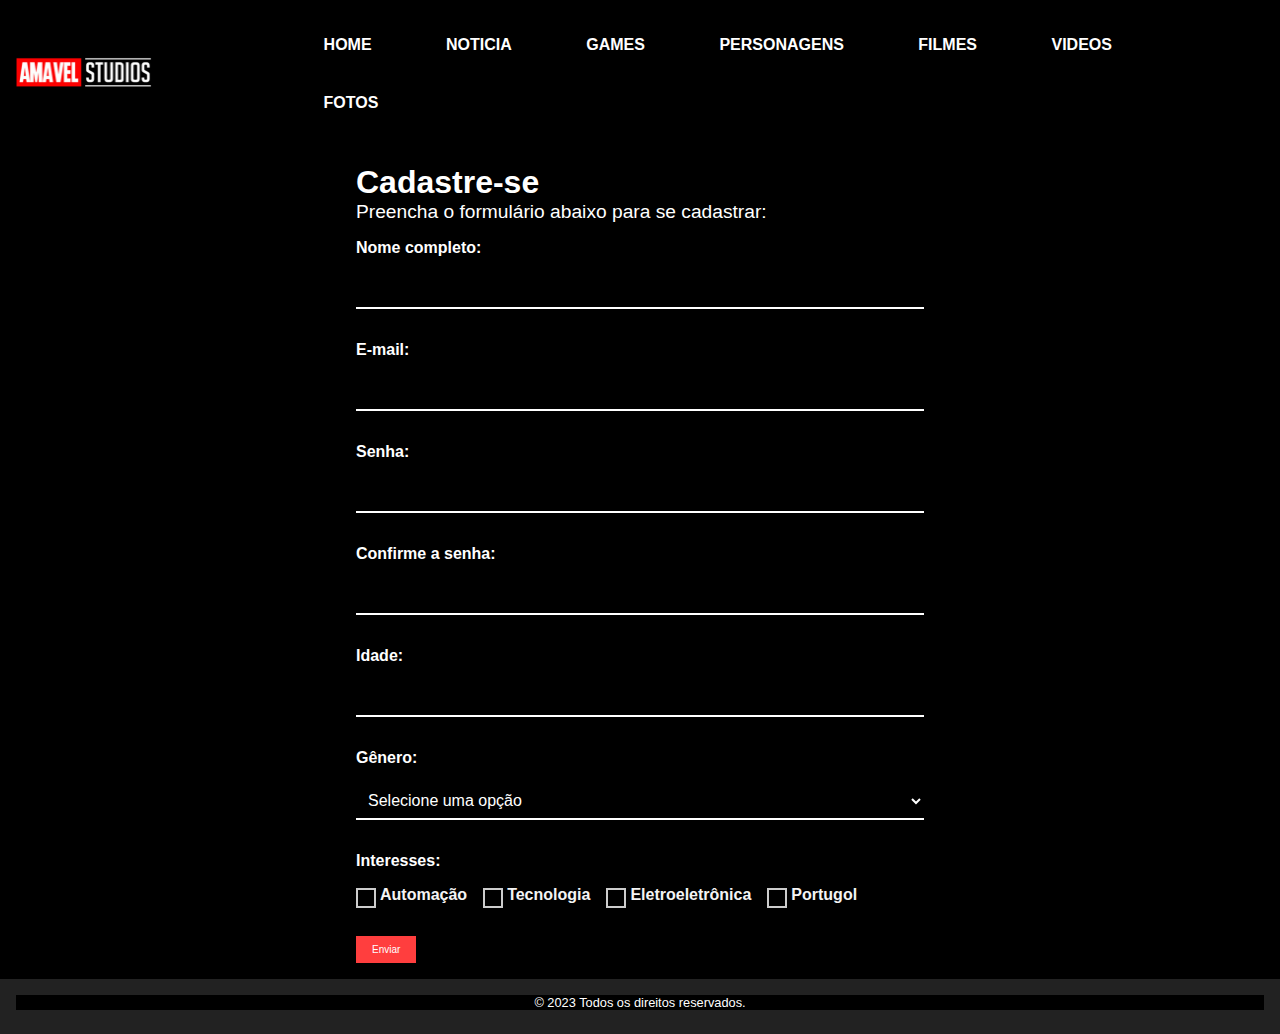
==== cadastro.html @ 0c54ad53 "Add files via upload" ====
<!DOCTYPE html>
<html>
  <head>
    <meta charset="UTF-8">
    <title>Cadastro - Amável</title>
    <link rel="shortcut icon" href="img/icons8-vingadores-48.png">
    <link rel="stylesheet" href="css/estilo.css">
  </head>
  <body>
    <header>
        <div class="img">
      <img src="img/Design sem nome (1).png">
    </div>
      <nav>
        <div class="navbar">
        <ul>
            <li><a href="../Home/index.html">Home</a></li>
            <li><a href="../Noticias/blog/noticia.html">Noticia</a></li>
            <li><a href="../games/games.html">Games</a></li>
            <li><a href="../personagens/personagens.html">Personagens</a></li>
            <li><a href="../Filmes/filme.html">Filmes</a></li>
            <li><a href="../Videos/videos/Main.html">Videos</a></li>
            <li><a href="../Pictures/pictures.html">Fotos</a></li>
        </ul>
    </div>
      </nav>
    </header>
    <main>
        <h1>Cadastre-se</h1>
      <p>Preencha o formulário abaixo para se cadastrar:</p>
      <form>
        <label for="nome">Nome completo:</label>
        <input type="text" id="nome" name="nome" required>
        <label for="email">E-mail:</label>
        <input type="email" id="email" name="email" required>
        <label for="senha">Senha:</label>
        <input type="password" id="senha" name="senha" minlength="8" required>
        <label for="confirma-senha">Confirme a senha:</label>
        <input type="password" id="confirma-senha" name="confirma-senha" minlength="8" required>
        <label for="idade">Idade:</label>
        <input type="number" id="idade" name="idade" min="14" max="99" required>
        <label for="genero">Gênero:</label>
        <select id="genero" name="genero" required>
          <option value="">Selecione uma opção</option>
          <option value="masculino">Masculino</option>
          <option value="feminino">Feminino</option>
          <option value="outro">Outro</option>
        </select>
        <label for="interesses">Interesses:</label>
        <ul id="interesses">
          <li><input type="checkbox" id="esportes" name="esportes"><label for="esportes">Automação</label></li>
          <li><input type="checkbox" id="tecnologia" name="tecnologia"><label for="tecnologia">Tecnologia</label></li>
          <li><input type="checkbox" id="viagens" name="viagens"><label for="viagens">Eletroeletrônica</label></li>
          <li><input type="checkbox" id="comida" name="comida"><label for="comida">Portugol</label></li>
        </ul>
       <a href="../Home/index.html"> <input type="submit" value="Enviar"> </a>
      </form>
    </main>
    <footer>
      <p>&copy; 2023 Todos os direitos reservados.</p>
    </footer>
  </body>
</html>
---- css/estilo.css ----
/* Reset de estilos para todos os elementos */
* {
    margin: 0;
    padding: 0;
    box-sizing: border-box;
    background-color: #000000;
    color: #fff;
  }

  ::-webkit-scrollbar{
    width: 3px;

}

::-webkit-scrollbar-thumb{
    background: linear-gradient(#1f1f1f, #580000)
}
  
  /* Estilos para o corpo da página */
  body {
    font-family: 'Roboto', sans-serif;
    font-size: 16px;
    color: #ffffff;
  }
  
  /* Estilos para o cabeçalho */
  header {
    background-color: #000000;
    box-shadow: 0 4px 4px rgba(0, 0, 0, 0.1);
    padding: 16px;
    display: flex;
    justify-content: space-between;
    align-items: center;
  }

  .img img{
    width: 50%;
  }
  
  .logo {
    max-width: 100px;
    margin-right: 16px;
  }
  
  .navbar ul li{
    list-style: none;
    display: inline-block;
    margin: 20px;
}
.navbar ul li a{
    text-decoration: none;
    text-transform: uppercase;
    color: white;
    font-weight: 600;
    padding: 15px;
}
li a:hover{
    background: white;
    transition: 0.5s;
}
.navbar a:hover{
    color: rgb(6, 6, 6);
}
  /* Estilos para o conteúdo principal */
  main {
    max-width: 600px;
    margin: 0 auto;
    padding: 16px;
    background-color: #000000;
  }
  
  p {
    font-size: 1.2rem;
    margin-bottom: 16px;
  }
  
  form {
    display: grid;
    grid-gap: 16px;
  }
  
  label {
    font-size: 1rem;
    font-weight: 700;
    color: #ffffff;
  }
  
  input[type="text"],
  input[type="email"],
  input[type="password"],
  input[type="number"],
  select {
    border: none;
    border-bottom: 2px solid #ffffff;
    font-size: 1rem;
    padding: 8px;
    margin-bottom: 16px;
    width: 100%;
    transition: border-bottom 0.2s ease-in-out;
  }
  
  input[type="text"]:focus,
  input[type="email"]:focus,
  input[type="password"]:focus,
  input[type="number"]:focus,
  select:focus {
    outline: none;
    border-bottom-color: #ff3e3e;
  }
  
  ul#interesses {
    display: flex;
    list-style: none;
    margin-bottom: 16px;
  }
  
  ul#interesses li + li {
    margin-left: 16px;
  }
  
  ul#interesses input[type="checkbox"] {
    display: none;
  }
  
  ul#interesses label {
    font-size: 1rem;
    color: #f4f4f4;
    position: relative;
    padding-left: 24px;
  }
  
  ul#interesses label:before {
    content: "";
    display: block;
    width: 16px;
    height: 16px;
    border: 2px solid #ccc;
    position: absolute;
    left: 0;
    top: 2px;
  }
  
  ul#interesses input[type="checkbox"]:checked + label:before {
    border-color: #ff3e3e;
    background-color: #ff3e3e;
  }
  
  input[type="submit"] {
    background-color: #ff3e3e;
    color: #fff;
    border: none;
    padding: 8px 16px;
    font-size: 10px
  }

  input[type="submit"]:hover {
    background-color: #d62e2e;
    cursor: pointer;
  }
  
  /* Estilos para o rodapé */
  footer {
    background-color: #222;
    color: #fff;
    padding: 16px;
    text-align: center;
  }
  
  footer p {
    font-size: 0.8rem;
    margin-bottom: 8px;
  }
  
  footer a {
    color: #fff;
    text-decoration: none;
    transition: color 0.2s ease-in-out;
  }
  
  footer a:hover {
    color: #ff3e3e;
  }
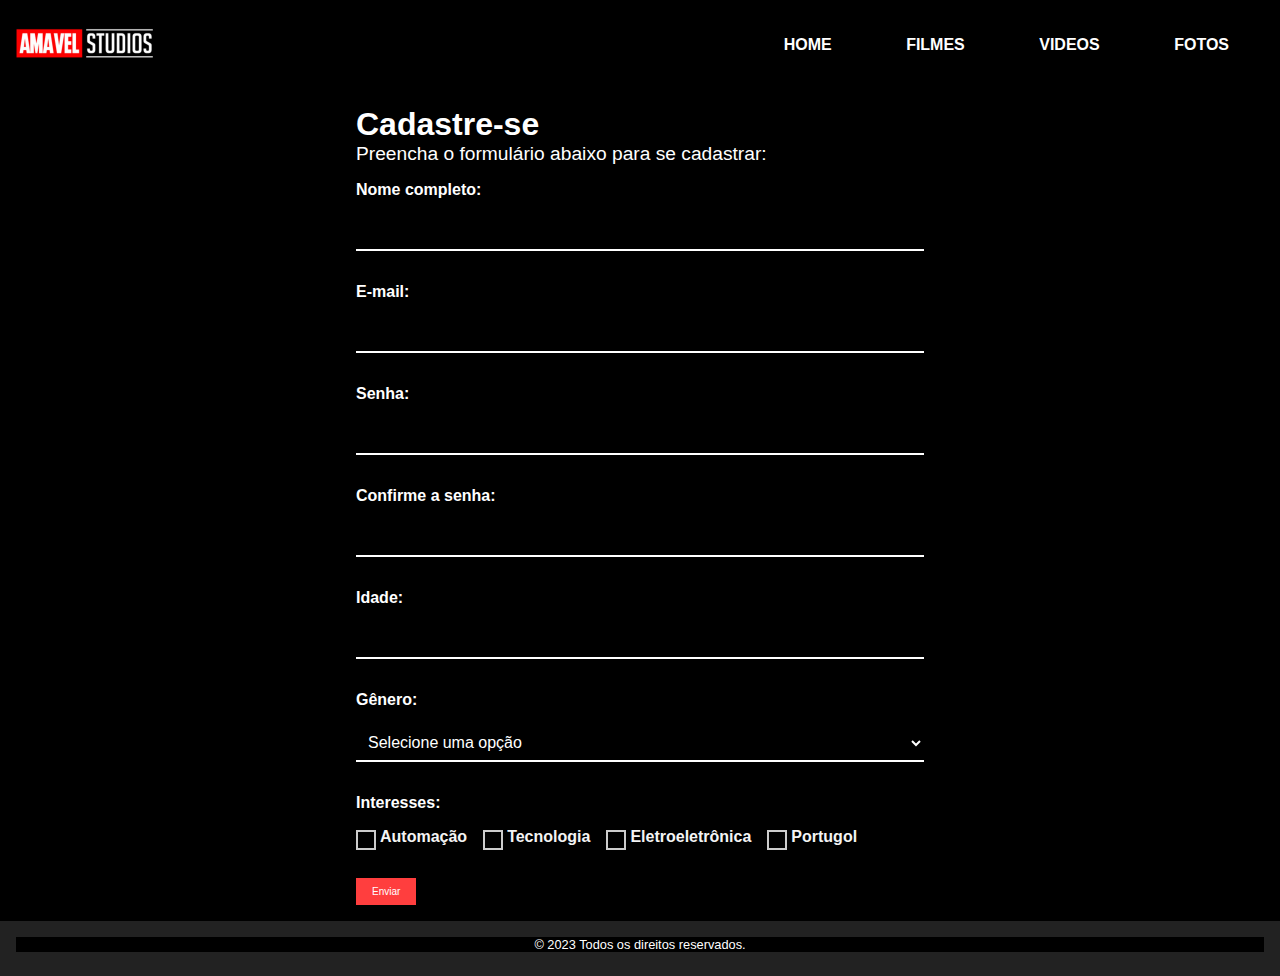
==== commit 3b9d047d: "Update cadastro.html" ====
--- a/cadastro.html
+++ b/cadastro.html
@@ -14,13 +14,10 @@
       <nav>
         <div class="navbar">
         <ul>
-            <li><a href="../Home/index.html">Home</a></li>
-            <li><a href="../Noticias/blog/noticia.html">Noticia</a></li>
-            <li><a href="../games/games.html">Games</a></li>
-            <li><a href="../personagens/personagens.html">Personagens</a></li>
-            <li><a href="../Filmes/filme.html">Filmes</a></li>
-            <li><a href="../Videos/videos/Main.html">Videos</a></li>
-            <li><a href="../Pictures/pictures.html">Fotos</a></li>
+            <li><a href="/index.html">Home</a></li>
+            <li><a href="filme.html">Filmes</a></li>
+            <li><a href="Main.html">Videos</a></li>
+            <li><a href="pictures.html">Fotos</a></li>
         </ul>
     </div>
       </nav>
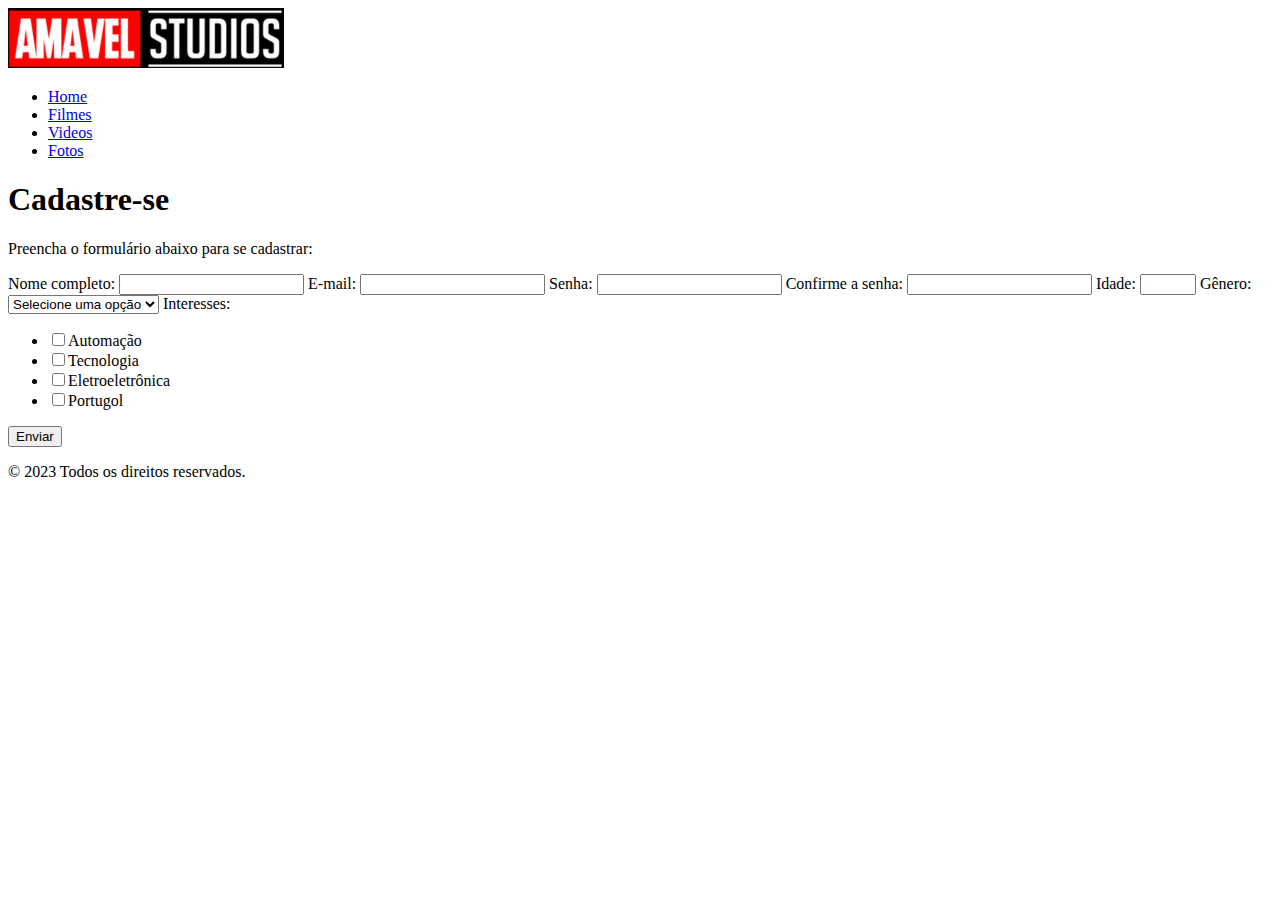
==== commit 2edee474: "Update cadastro.html" ====
--- a/cadastro.html
+++ b/cadastro.html
@@ -4,7 +4,7 @@
     <meta charset="UTF-8">
     <title>Cadastro - Amável</title>
     <link rel="shortcut icon" href="img/icons8-vingadores-48.png">
-    <link rel="stylesheet" href="css/estilo.css">
+    <link rel="stylesheet" href="css/cadastro.css">
   </head>
   <body>
     <header>
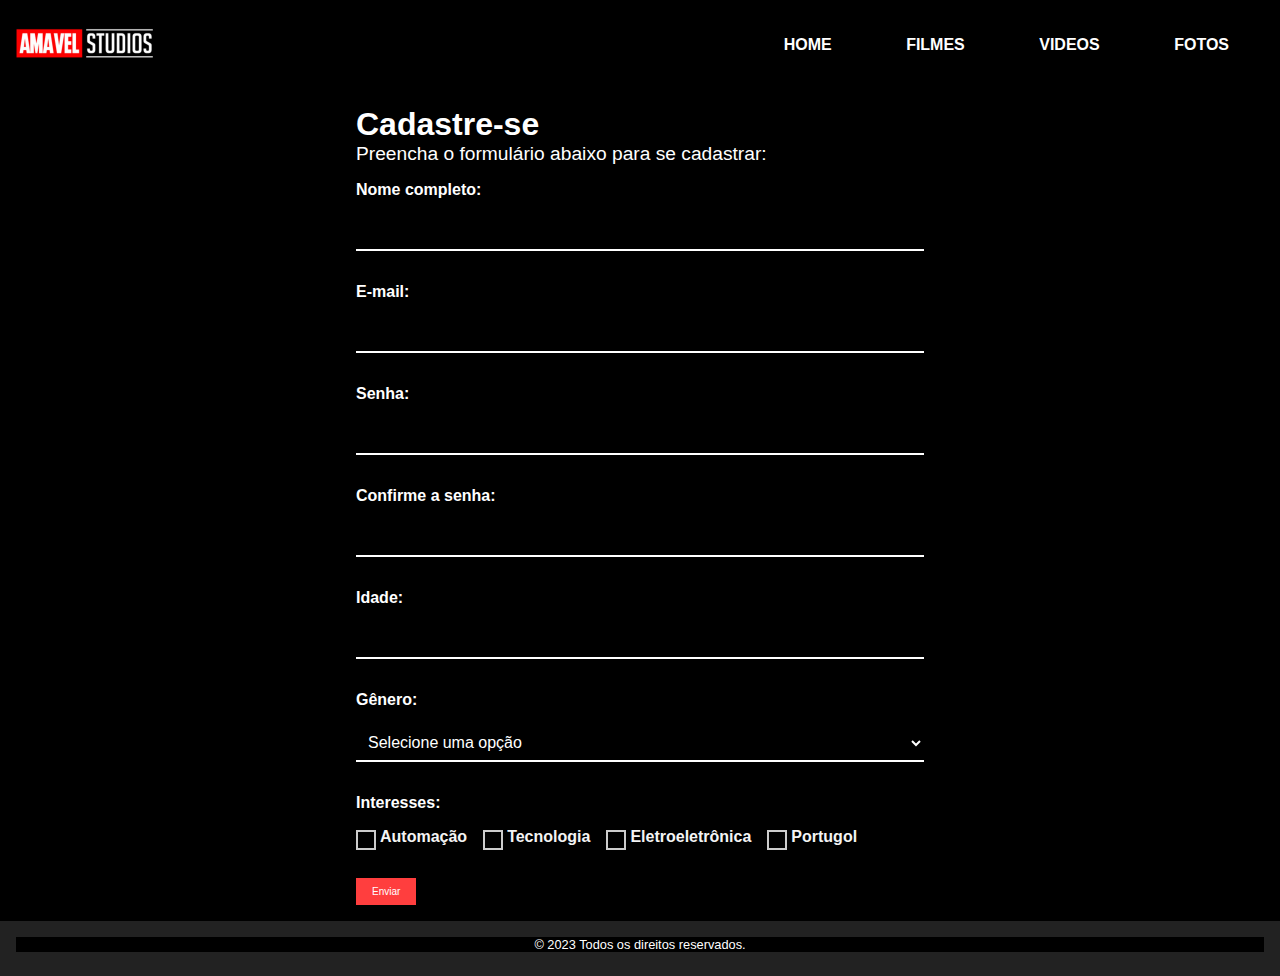
==== commit 6d7cd61f: "Update cadastro.html" ====
--- a/cadastro.html
+++ b/cadastro.html
@@ -14,7 +14,7 @@
       <nav>
         <div class="navbar">
         <ul>
-            <li><a href="/index.html">Home</a></li>
+            <li><a href="index.html">Home</a></li>
             <li><a href="filme.html">Filmes</a></li>
             <li><a href="Main.html">Videos</a></li>
             <li><a href="pictures.html">Fotos</a></li>
--- a/css/cadastro.css
+++ b/css/cadastro.css
@@ -0,0 +1,185 @@
+/* Reset de estilos para todos os elementos */
+* {
+    margin: 0;
+    padding: 0;
+    box-sizing: border-box;
+    background-color: #000000;
+    color: #fff;
+  }
+
+  ::-webkit-scrollbar{
+    width: 3px;
+
+}
+
+::-webkit-scrollbar-thumb{
+    background: linear-gradient(#1f1f1f, #580000)
+}
+  
+  /* Estilos para o corpo da página */
+  body {
+    font-family: 'Roboto', sans-serif;
+    font-size: 16px;
+    color: #ffffff;
+  }
+  
+  /* Estilos para o cabeçalho */
+  header {
+    background-color: #000000;
+    box-shadow: 0 4px 4px rgba(0, 0, 0, 0.1);
+    padding: 16px;
+    display: flex;
+    justify-content: space-between;
+    align-items: center;
+  }
+
+  .img img{
+    width: 50%;
+  }
+  
+  .logo {
+    max-width: 100px;
+    margin-right: 16px;
+  }
+  
+  .navbar ul li{
+    list-style: none;
+    display: inline-block;
+    margin: 20px;
+}
+.navbar ul li a{
+    text-decoration: none;
+    text-transform: uppercase;
+    color: white;
+    font-weight: 600;
+    padding: 15px;
+}
+li a:hover{
+    background: white;
+    transition: 0.5s;
+}
+.navbar a:hover{
+    color: rgb(6, 6, 6);
+}
+  /* Estilos para o conteúdo principal */
+  main {
+    max-width: 600px;
+    margin: 0 auto;
+    padding: 16px;
+    background-color: #000000;
+  }
+  
+  p {
+    font-size: 1.2rem;
+    margin-bottom: 16px;
+  }
+  
+  form {
+    display: grid;
+    grid-gap: 16px;
+  }
+  
+  label {
+    font-size: 1rem;
+    font-weight: 700;
+    color: #ffffff;
+  }
+  
+  input[type="text"],
+  input[type="email"],
+  input[type="password"],
+  input[type="number"],
+  select {
+    border: none;
+    border-bottom: 2px solid #ffffff;
+    font-size: 1rem;
+    padding: 8px;
+    margin-bottom: 16px;
+    width: 100%;
+    transition: border-bottom 0.2s ease-in-out;
+  }
+  
+  input[type="text"]:focus,
+  input[type="email"]:focus,
+  input[type="password"]:focus,
+  input[type="number"]:focus,
+  select:focus {
+    outline: none;
+    border-bottom-color: #ff3e3e;
+  }
+  
+  ul#interesses {
+    display: flex;
+    list-style: none;
+    margin-bottom: 16px;
+  }
+  
+  ul#interesses li + li {
+    margin-left: 16px;
+  }
+  
+  ul#interesses input[type="checkbox"] {
+    display: none;
+  }
+  
+  ul#interesses label {
+    font-size: 1rem;
+    color: #f4f4f4;
+    position: relative;
+    padding-left: 24px;
+  }
+  
+  ul#interesses label:before {
+    content: "";
+    display: block;
+    width: 16px;
+    height: 16px;
+    border: 2px solid #ccc;
+    position: absolute;
+    left: 0;
+    top: 2px;
+  }
+  
+  ul#interesses input[type="checkbox"]:checked + label:before {
+    border-color: #ff3e3e;
+    background-color: #ff3e3e;
+  }
+  
+  input[type="submit"] {
+    background-color: #ff3e3e;
+    color: #fff;
+    border: none;
+    padding: 8px 16px;
+    font-size: 10px
+  }
+
+  input[type="submit"]:hover {
+    background-color: #d62e2e;
+    cursor: pointer;
+  }
+  
+  /* Estilos para o rodapé */
+  footer {
+    background-color: #222;
+    color: #fff;
+    padding: 16px;
+    text-align: center;
+  }
+  
+  footer p {
+    font-size: 0.8rem;
+    margin-bottom: 8px;
+  }
+  
+  footer a {
+    color: #fff;
+    text-decoration: none;
+    transition: color 0.2s ease-in-out;
+  }
+  
+  footer a:hover {
+    color: #ff3e3e;
+  }
+  
+  
+  
